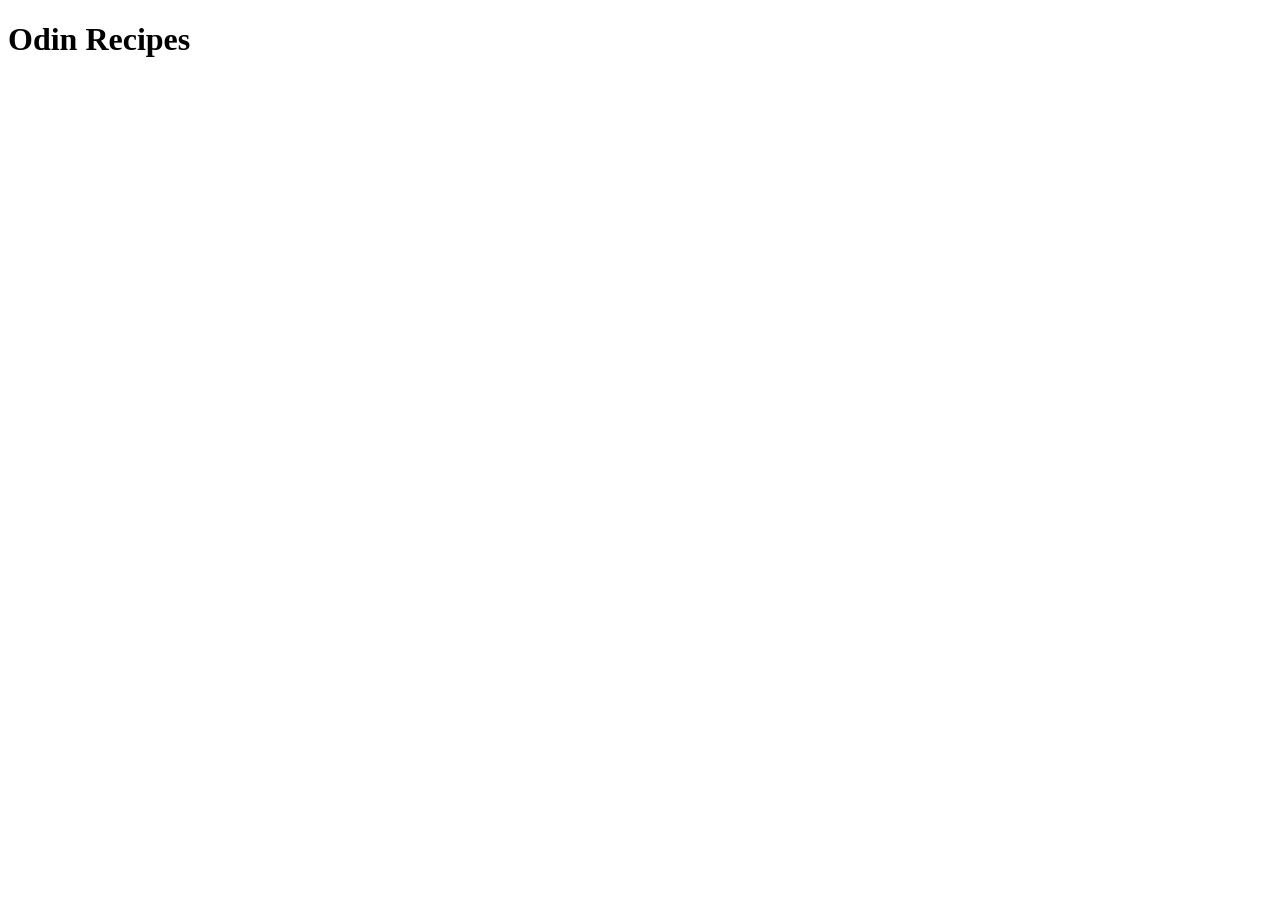
==== index.html @ 05672782 "Add the boilplate HTML and set h1 tag to all the pages" ====
<!DOCTYPE html>
<html lang="en">
  <head>
    <meta charset="UTF-8" />
    <meta name="viewport" content="width=device-width, initial-scale=1.0" />
    <title>Odin Recipes</title>
  </head>
  <body>
    <h1>Odin Recipes</h1>
  </body>
</html>
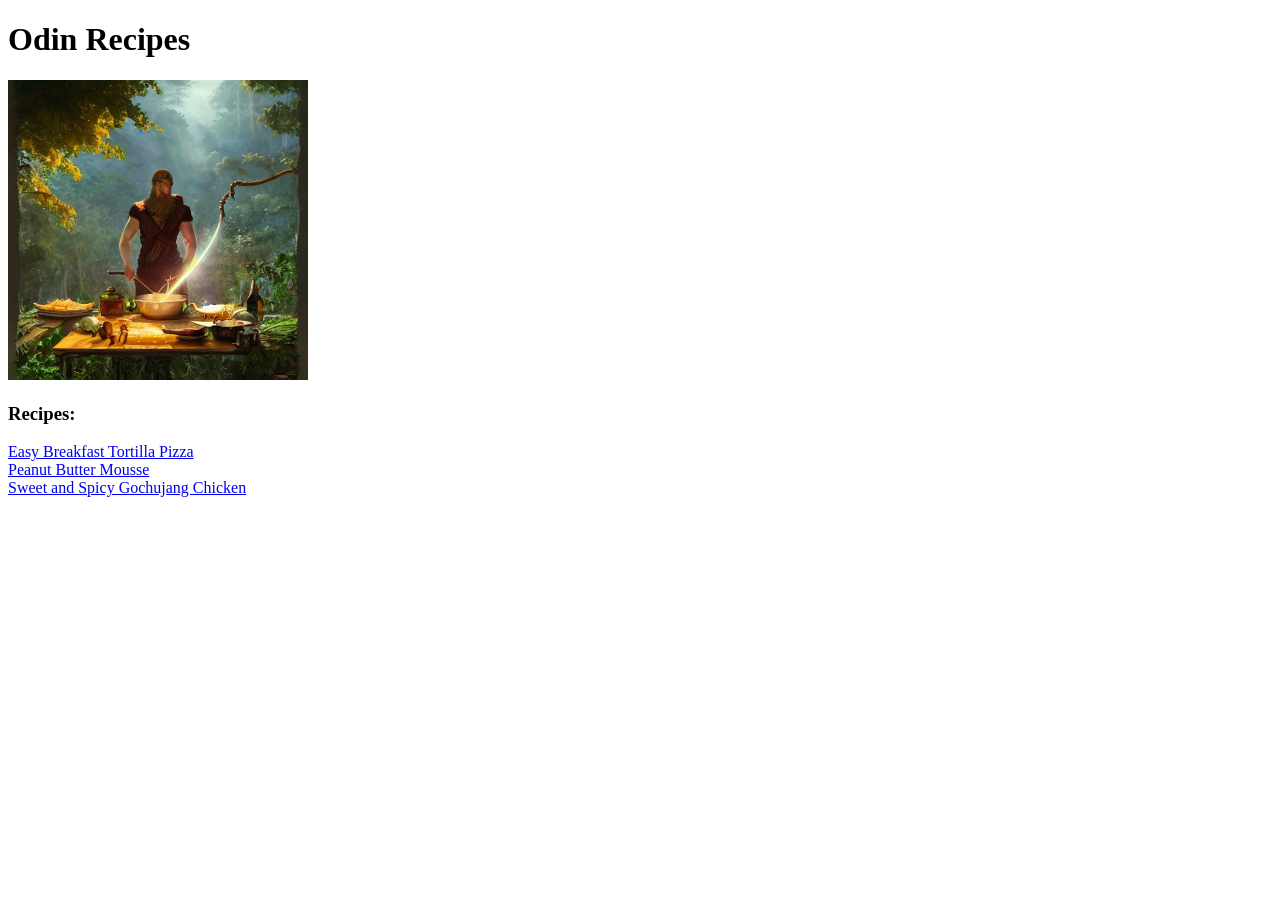
==== commit 65866f58: "Add links to the recipes and back to index" ====
--- a/index.html
+++ b/index.html
@@ -7,5 +7,13 @@
   </head>
   <body>
     <h1>Odin Recipes</h1>
+    <img src="/images/odin-cooking.jpeg" height="300" width="300" />
+    <h3>Recipes:</h3>
+    <a href="/recipes/tortilla_pizza.html">Easy Breakfast Tortilla Pizza</a
+    ><br />
+    <a href="/recipes/peanut_butter_mousse.html">Peanut Butter Mousse</a><br />
+    <a href="/recipes/ss_gochujang_chicken.html"
+      >Sweet and Spicy Gochujang Chicken</a
+    ><br />
   </body>
 </html>
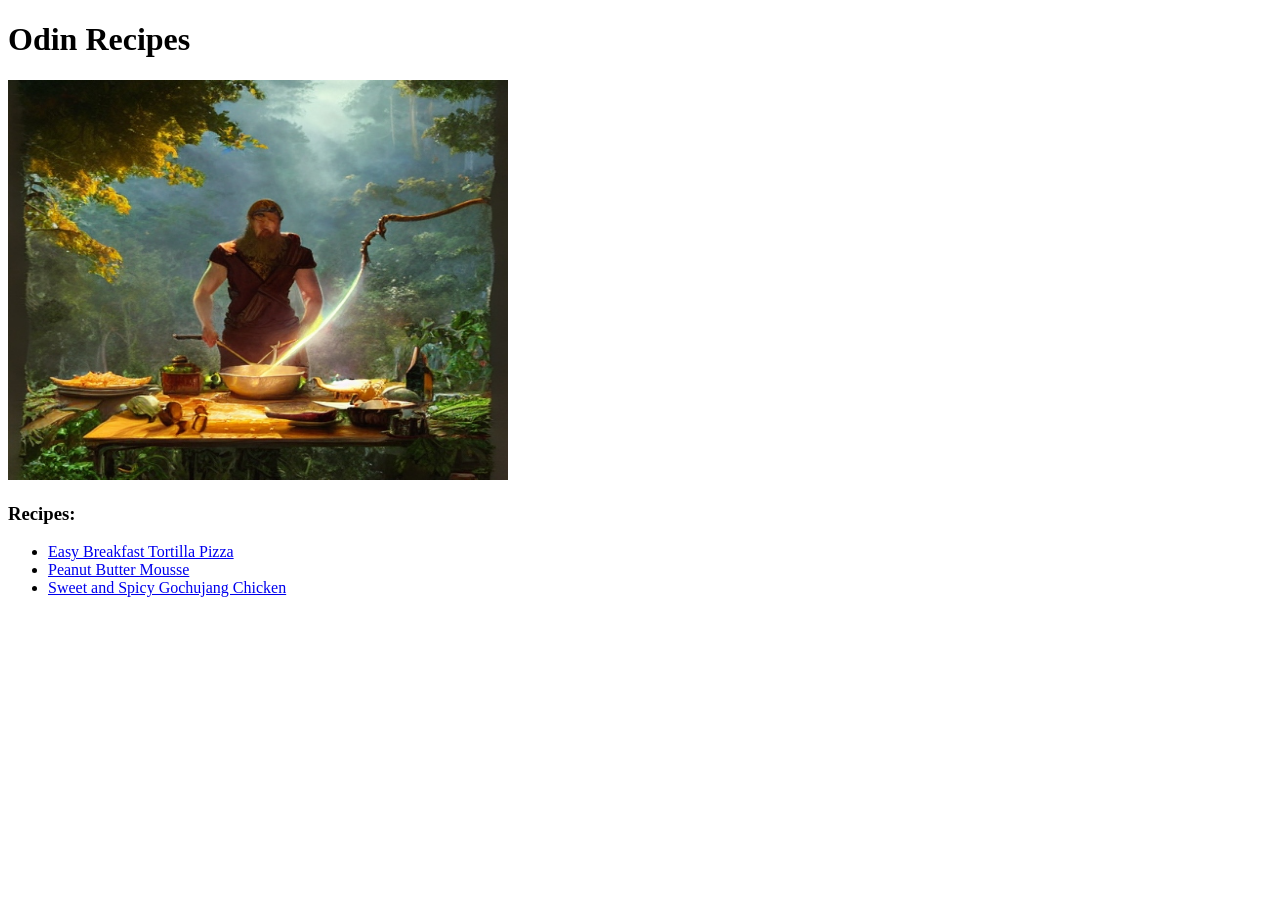
==== commit 3803b217: "Add images to the pages" ====
--- a/index.html
+++ b/index.html
@@ -7,13 +7,22 @@
   </head>
   <body>
     <h1>Odin Recipes</h1>
-    <img src="/images/odin-cooking.jpeg" height="300" width="300" />
+    <img src="./images/odin-cooking.jpeg" height="400" width="500" />
     <h3>Recipes:</h3>
-    <a href="/recipes/tortilla_pizza.html">Easy Breakfast Tortilla Pizza</a
-    ><br />
-    <a href="/recipes/peanut_butter_mousse.html">Peanut Butter Mousse</a><br />
-    <a href="/recipes/ss_gochujang_chicken.html"
-      >Sweet and Spicy Gochujang Chicken</a
-    ><br />
+    <ul>
+      <li>
+        <a href="./recipes/tortilla_pizza.html"
+          >Easy Breakfast Tortilla Pizza</a
+        >
+      </li>
+      <li>
+        <a href="./recipes/peanut_butter_mousse.html">Peanut Butter Mousse</a>
+      </li>
+      <li>
+        <a href="./recipes/ss_gochujang_chicken.html"
+          >Sweet and Spicy Gochujang Chicken</a
+        >
+      </li>
+    </ul>
   </body>
 </html>
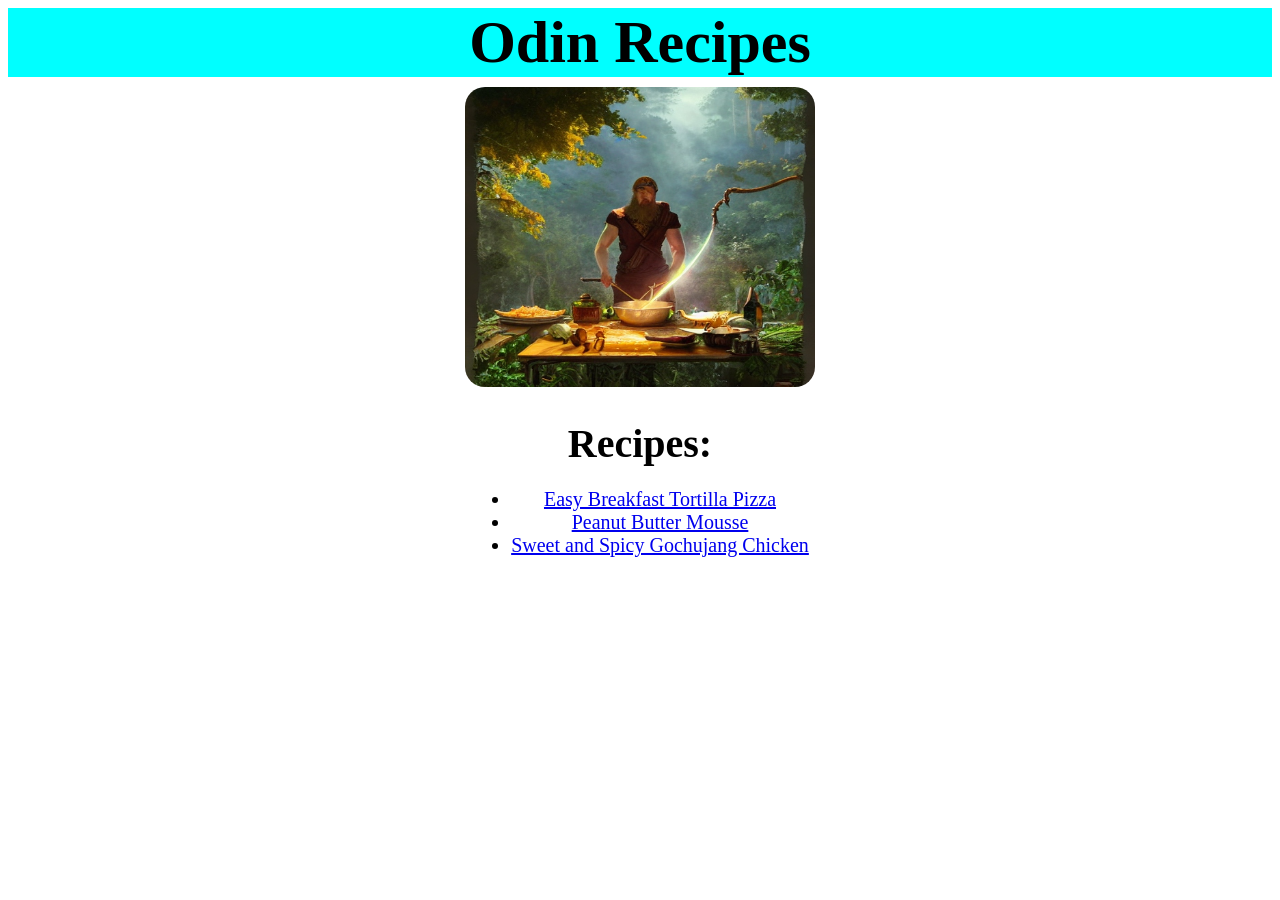
==== commit 8ee3b045: "Add style to the Odin-Recipes Website" ====
--- a/index.html
+++ b/index.html
@@ -4,25 +4,30 @@
     <meta charset="UTF-8" />
     <meta name="viewport" content="width=device-width, initial-scale=1.0" />
     <title>Odin Recipes</title>
+    <link rel="stylesheet" href="styles.css" />
   </head>
   <body>
-    <h1>Odin Recipes</h1>
-    <img src="./images/odin-cooking.jpeg" height="400" width="500" />
-    <h3>Recipes:</h3>
-    <ul>
-      <li>
-        <a href="./recipes/tortilla_pizza.html"
-          >Easy Breakfast Tortilla Pizza</a
-        >
-      </li>
-      <li>
-        <a href="./recipes/peanut_butter_mousse.html">Peanut Butter Mousse</a>
-      </li>
-      <li>
-        <a href="./recipes/ss_gochujang_chicken.html"
-          >Sweet and Spicy Gochujang Chicken</a
-        >
-      </li>
-    </ul>
+    <h1 class="title">Odin Recipes</h1>
+    <div class="img">
+      <img src="./images/odin-cooking.jpeg" height="400" width="500" />
+    </div>
+    <h2 class="subtitle">Recipes:</h2>
+    <div class="recipes">
+      <ul>
+        <li>
+          <a href="./recipes/tortilla_pizza.html"
+            >Easy Breakfast Tortilla Pizza</a
+          >
+        </li>
+        <li>
+          <a href="./recipes/peanut_butter_mousse.html">Peanut Butter Mousse</a>
+        </li>
+        <li>
+          <a href="./recipes/ss_gochujang_chicken.html"
+            >Sweet and Spicy Gochujang Chicken</a
+          >
+        </li>
+      </ul>
+    </div>
   </body>
 </html>
--- a/styles.css
+++ b/styles.css
@@ -0,0 +1,63 @@
+.title {
+  font-family: "Times New Roman", Times, serif;
+  font-size: 60px;
+  text-align: center;
+  background-color: cyan;
+  margin-top: 0px;
+  margin-bottom: 10px;
+}
+
+.img {
+  display: flex;
+  justify-content: center;
+  align-items: center;
+}
+
+.img img {
+  border-radius: 20px;
+  width: 350px;
+  height: 300px;
+}
+
+.subtitle {
+  text-align: center;
+  font-size: 40px;
+  margin-bottom: 0px;
+}
+
+.recipes {
+  text-align: center;
+  font-size: 20px;
+  margin-top: 1px;
+  display: flex;
+  justify-content: center;
+  align-items: center;
+}
+
+.subtitle-recipe {
+  font-size: 30px;
+  margin-bottom: 0px;
+  font-style: italic;
+  text-decoration: underline;
+}
+
+.text {
+  font-size: 20px;
+}
+
+.button-container {
+  display: flex;
+  justify-content: center;
+  align-items: center;
+}
+
+.button {
+  background-color: darkcyan;
+  border-radius: 5px;
+  width: 60px;
+  height: 30px;
+  font-size: 30px;
+  text-decoration: none;
+  color: black;
+  padding: 5px;
+}
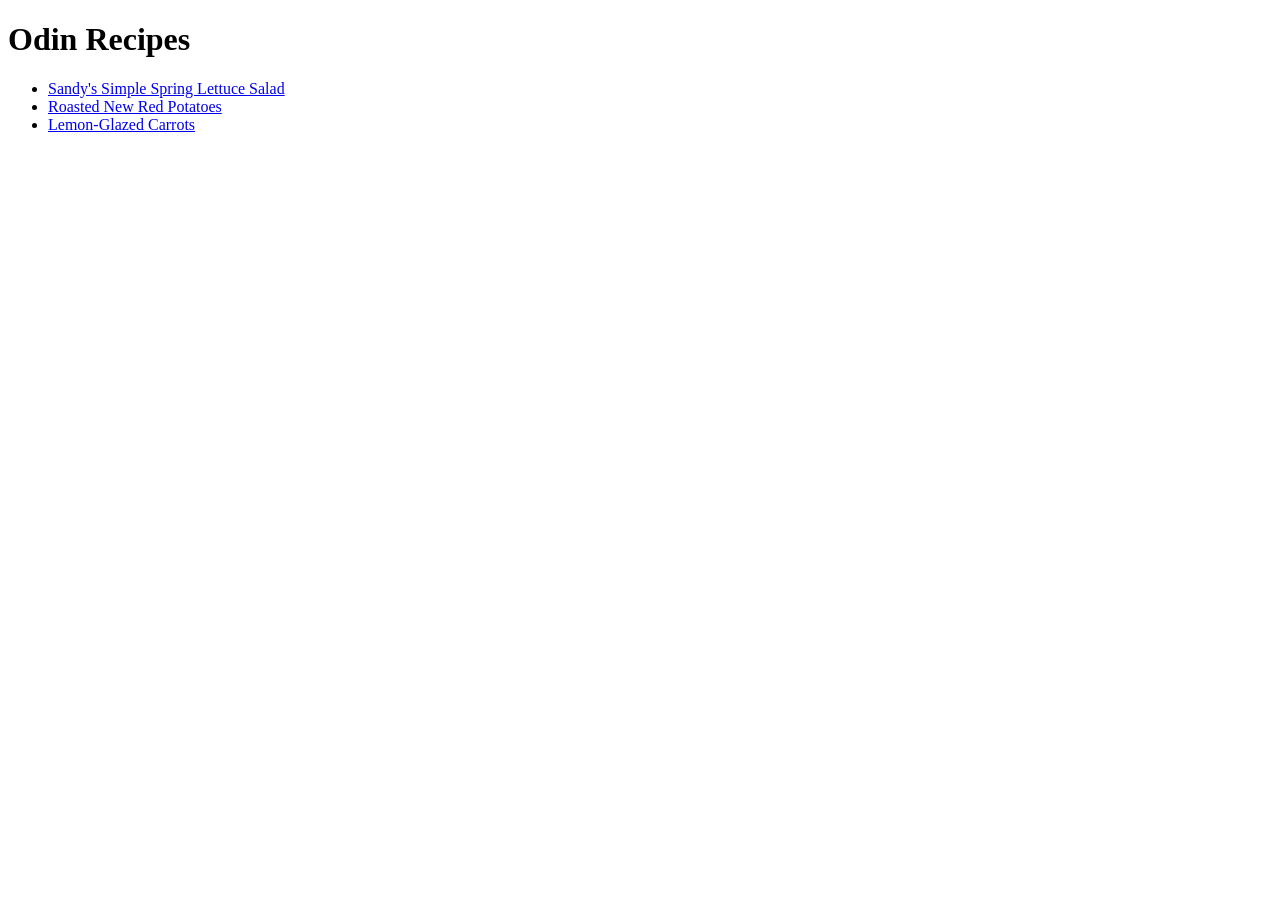
==== commit 169a06ef: "Add recipes links" ====
--- a/index.html
+++ b/index.html
@@ -1,33 +1,16 @@
 <!DOCTYPE html>
 <html lang="en">
-  <head>
-    <meta charset="UTF-8" />
-    <meta name="viewport" content="width=device-width, initial-scale=1.0" />
+<head>
+    <meta charset="UTF-8">
+    <meta name="viewport" content="width=device-width, initial-scale=1.0">
     <title>Odin Recipes</title>
-    <link rel="stylesheet" href="styles.css" />
-  </head>
-  <body>
-    <h1 class="title">Odin Recipes</h1>
-    <div class="img">
-      <img src="./images/odin-cooking.jpeg" height="400" width="500" />
-    </div>
-    <h2 class="subtitle">Recipes:</h2>
-    <div class="recipes">
-      <ul>
-        <li>
-          <a href="./recipes/tortilla_pizza.html"
-            >Easy Breakfast Tortilla Pizza</a
-          >
-        </li>
-        <li>
-          <a href="./recipes/peanut_butter_mousse.html">Peanut Butter Mousse</a>
-        </li>
-        <li>
-          <a href="./recipes/ss_gochujang_chicken.html"
-            >Sweet and Spicy Gochujang Chicken</a
-          >
-        </li>
-      </ul>
-    </div>
-  </body>
-</html>
+</head>
+<body>
+    <h1>Odin Recipes</h1>
+    <ul>
+        <li><a href="recipes/salad.html">Sandy's Simple Spring Lettuce Salad</a></li>
+        <li><a href="recipes/potatoes.html">Roasted New Red Potatoes</a></li>
+        <li><a href="recipes/carrots.html">Lemon-Glazed Carrots</a></li>
+    </ul>
+</body>
+</html>
